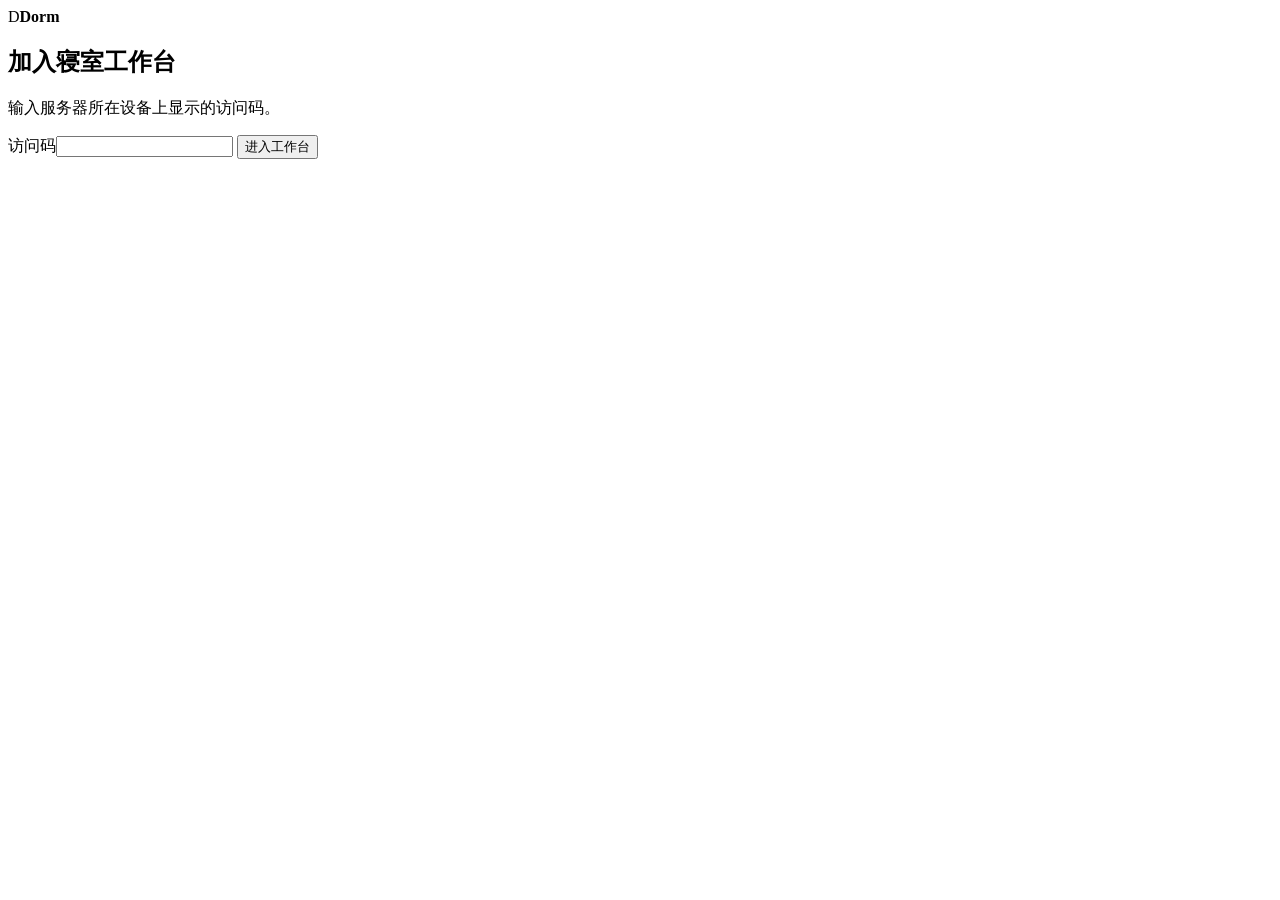
==== assets/lan/index.html @ 202bb417 "Add a password-gated local Dorm workspace" ====
<!doctype html>
<html lang="zh-CN">
<head>
  <meta charset="utf-8">
  <meta name="viewport" content="width=device-width,initial-scale=1">
  <meta name="color-scheme" content="light">
  <title>Dorm · 局域网工作台</title>
  <link rel="stylesheet" href="/dorm.css">
  <script defer src="/dorm.js"></script>
</head>
<body>
  <main id="connect" class="connect">
    <section class="login-panel">
      <div class="brand"><span class="logo" aria-hidden="true">D</span><strong>Dorm</strong></div>
      <h1>加入寝室工作台</h1>
      <p>输入服务器所在设备上显示的访问码。</p>
      <form id="pair">
        <label>访问码<input name="code" type="password" autocomplete="off" required minlength="12" maxlength="12"></label>
        <button class="primary" type="submit">进入工作台</button>
        <p id="pair-error" class="error" role="status"></p>
      </form>
    </section>
  </main>
  <div id="app" class="app" hidden>
    <aside class="sidebar">
      <div class="brand"><span class="logo" aria-hidden="true">D</span><strong>Dorm</strong></div>
      <nav aria-label="寝室模块">
        <button type="button" data-section="ledger"><span aria-hidden="true">▤</span>公共账本</button>
        <button type="button" data-section="chores"><span aria-hidden="true">▦</span>卫生排班</button>
        <button type="button" data-section="supplies"><span aria-hidden="true">◇</span>公共物资</button>
        <button type="button" data-section="matters"><span aria-hidden="true">☷</span>寝室事务</button>
      </nav>
      <div class="sidebar-footer">
        <span class="online">局域网连接</span>
        <button id="logout" type="button" class="ghost">退出工作台</button>
      </div>
    </aside>
    <main class="workspace">
      <div class="workspace-header">
        <div><h1 id="section-title"></h1><p id="section-description"></p></div>
        <button id="refresh" type="button" class="ghost">刷新</button>
      </div>
      <div id="content" aria-live="polite"></div>
    </main>
  </div>
  <dialog id="dialog" aria-labelledby="dialog-title">
    <div class="dialog-header"><h2 id="dialog-title"></h2><button id="dialog-close" type="button" class="ghost" aria-label="关闭">关闭</button></div>
    <div id="dialog-body"></div>
  </dialog>
  <div id="toast" role="status" hidden></div>
</body>
</html>
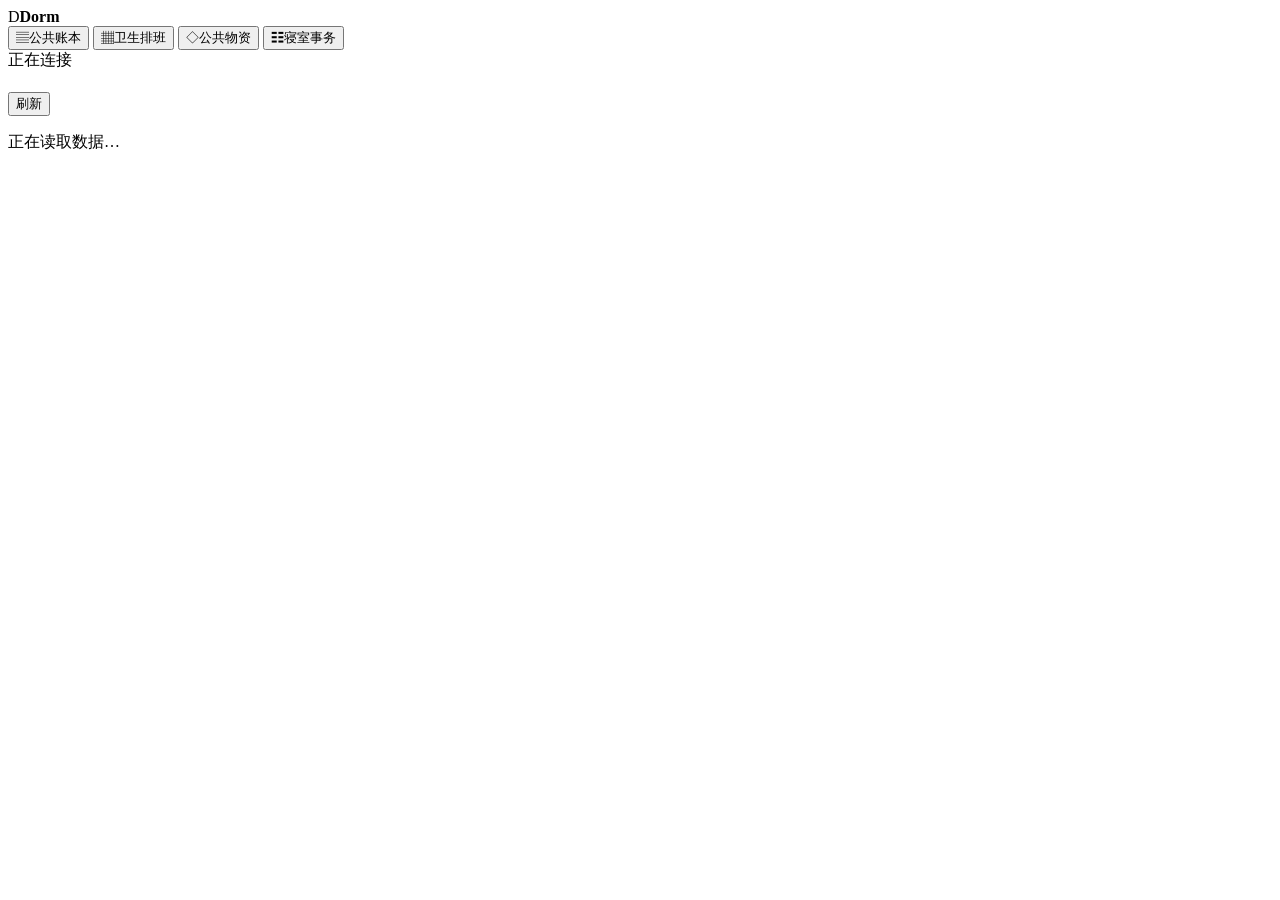
==== commit 89f8102c: "Share the open LAN workspace by QR code" ====
--- a/assets/lan/index.html
+++ b/assets/lan/index.html
@@ -9,19 +9,7 @@
   <script defer src="/dorm.js"></script>
 </head>
 <body>
-  <main id="connect" class="connect">
-    <section class="login-panel">
-      <div class="brand"><span class="logo" aria-hidden="true">D</span><strong>Dorm</strong></div>
-      <h1>加入寝室工作台</h1>
-      <p>输入服务器所在设备上显示的访问码。</p>
-      <form id="pair">
-        <label>访问码<input name="code" type="password" autocomplete="off" required minlength="12" maxlength="12"></label>
-        <button class="primary" type="submit">进入工作台</button>
-        <p id="pair-error" class="error" role="status"></p>
-      </form>
-    </section>
-  </main>
-  <div id="app" class="app" hidden>
+  <div class="app">
     <aside class="sidebar">
       <div class="brand"><span class="logo" aria-hidden="true">D</span><strong>Dorm</strong></div>
       <nav aria-label="寝室模块">
@@ -31,8 +19,7 @@
         <button type="button" data-section="matters"><span aria-hidden="true">☷</span>寝室事务</button>
       </nav>
       <div class="sidebar-footer">
-        <span class="online">局域网连接</span>
-        <button id="logout" type="button" class="ghost">退出工作台</button>
+        <span id="server-status">正在连接</span>
       </div>
     </aside>
     <main class="workspace">
@@ -40,7 +27,7 @@
         <div><h1 id="section-title"></h1><p id="section-description"></p></div>
         <button id="refresh" type="button" class="ghost">刷新</button>
       </div>
-      <div id="content" aria-live="polite"></div>
+      <div id="content" aria-live="polite"><p class="empty">正在读取数据…</p></div>
     </main>
   </div>
   <dialog id="dialog" aria-labelledby="dialog-title">
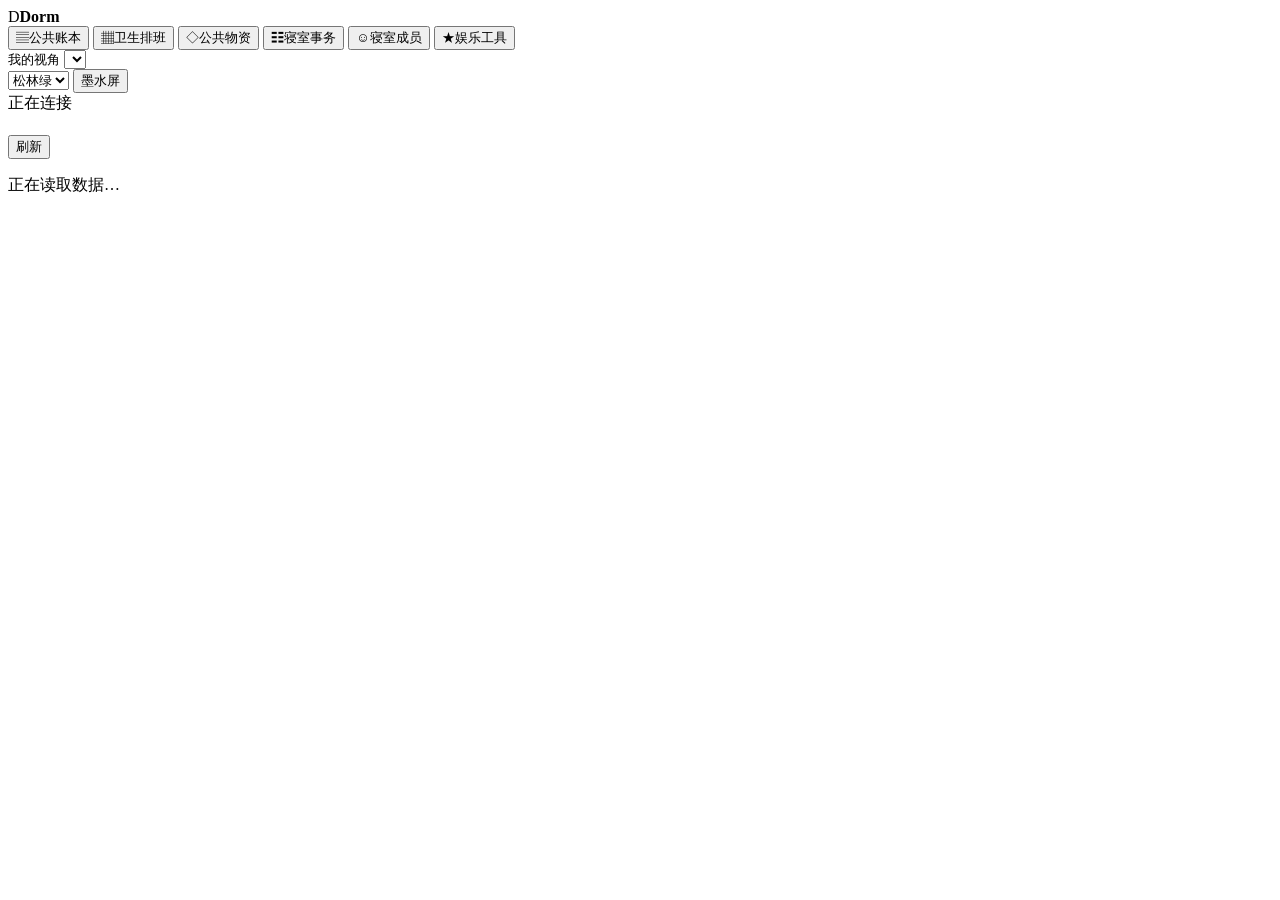
==== commit 68b33c58: "Improve Dorm collaboration tools and card tables" ====
--- a/assets/lan/index.html
+++ b/assets/lan/index.html
@@ -6,6 +6,7 @@
   <meta name="color-scheme" content="light">
   <title>Dorm · 局域网工作台</title>
   <link rel="stylesheet" href="/dorm.css">
+  <script defer src="/tools.js"></script>
   <script defer src="/dorm.js"></script>
 </head>
 <body>
@@ -17,8 +18,25 @@
         <button type="button" data-section="chores"><span aria-hidden="true">▦</span>卫生排班</button>
         <button type="button" data-section="supplies"><span aria-hidden="true">◇</span>公共物资</button>
         <button type="button" data-section="matters"><span aria-hidden="true">☷</span>寝室事务</button>
+        <button type="button" data-section="members"><span aria-hidden="true">☺</span>寝室成员</button>
+        <button type="button" data-section="tools"><span aria-hidden="true">★</span>娱乐工具</button>
       </nav>
       <div class="sidebar-footer">
+        <label class="viewer-box">
+          <small>我的视角</small>
+          <select id="viewer-select" aria-label="切换当前使用成员"></select>
+        </label>
+        <div class="theme-row">
+          <select id="palette-select" aria-label="切换网页调色板">
+            <option value="pine">松林绿</option>
+            <option value="ocean">海盐蓝</option>
+            <option value="amber">暖橘棕</option>
+            <option value="plum">暮色紫</option>
+            <option value="crimson">枫叶红</option>
+            <option value="slate">石墨灰</option>
+          </select>
+          <button id="eink-toggle" type="button" class="ghost" aria-pressed="false">墨水屏</button>
+        </div>
         <span id="server-status">正在连接</span>
       </div>
     </aside>
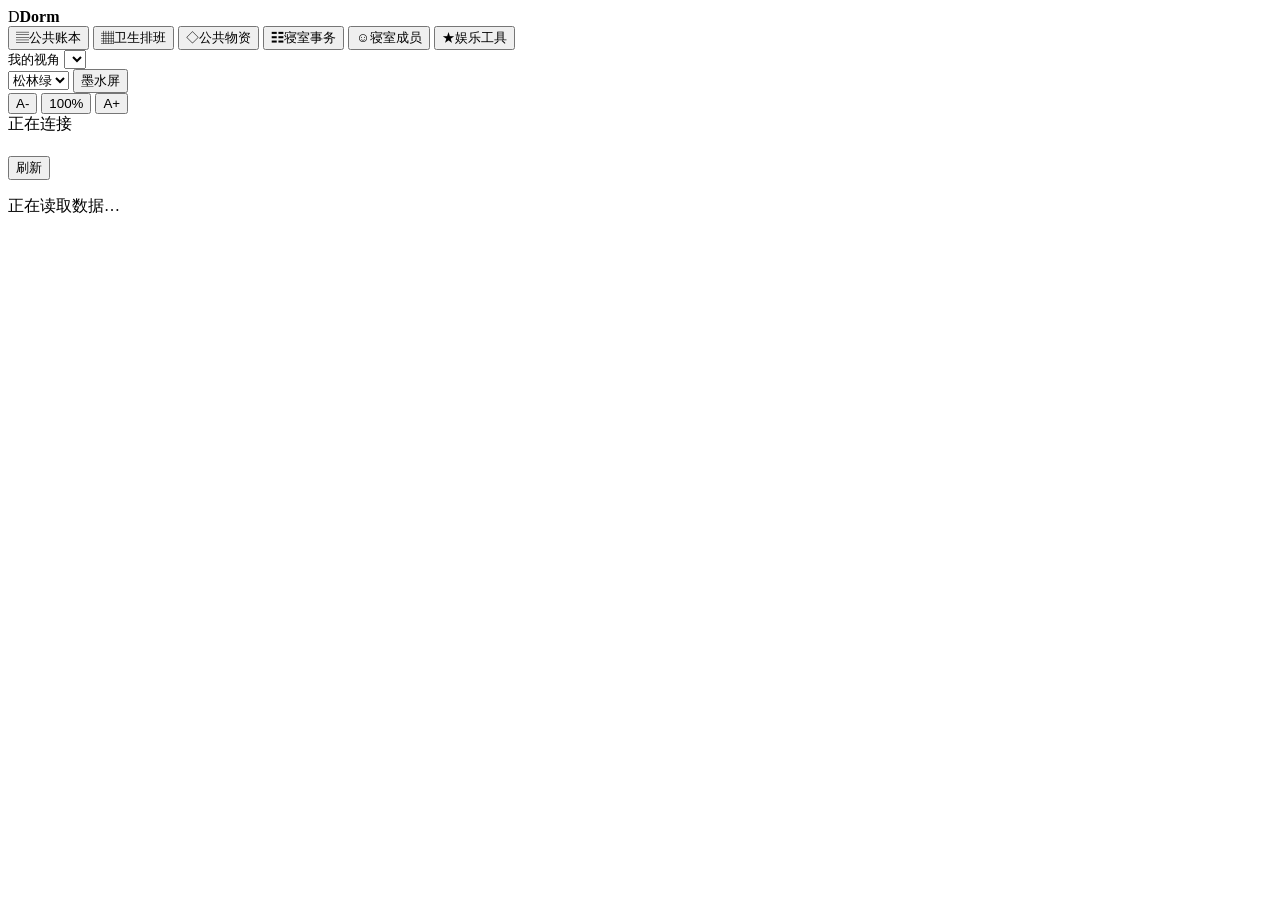
==== commit 918ad53e: "Improve AI awareness, web UX, mobile layout, and UI scaling" ====
--- a/assets/lan/index.html
+++ b/assets/lan/index.html
@@ -37,6 +37,11 @@
           </select>
           <button id="eink-toggle" type="button" class="ghost" aria-pressed="false">墨水屏</button>
         </div>
+        <div class="scale-row" role="group" aria-label="界面缩放">
+          <button id="scale-down" type="button" class="ghost small" title="缩小界面 (Ctrl -)">A-</button>
+          <button id="scale-reset" type="button" class="ghost small" title="重置为 100% (Ctrl 0)">100%</button>
+          <button id="scale-up" type="button" class="ghost small" title="放大界面 (Ctrl +)">A+</button>
+        </div>
         <span id="server-status">正在连接</span>
       </div>
     </aside>
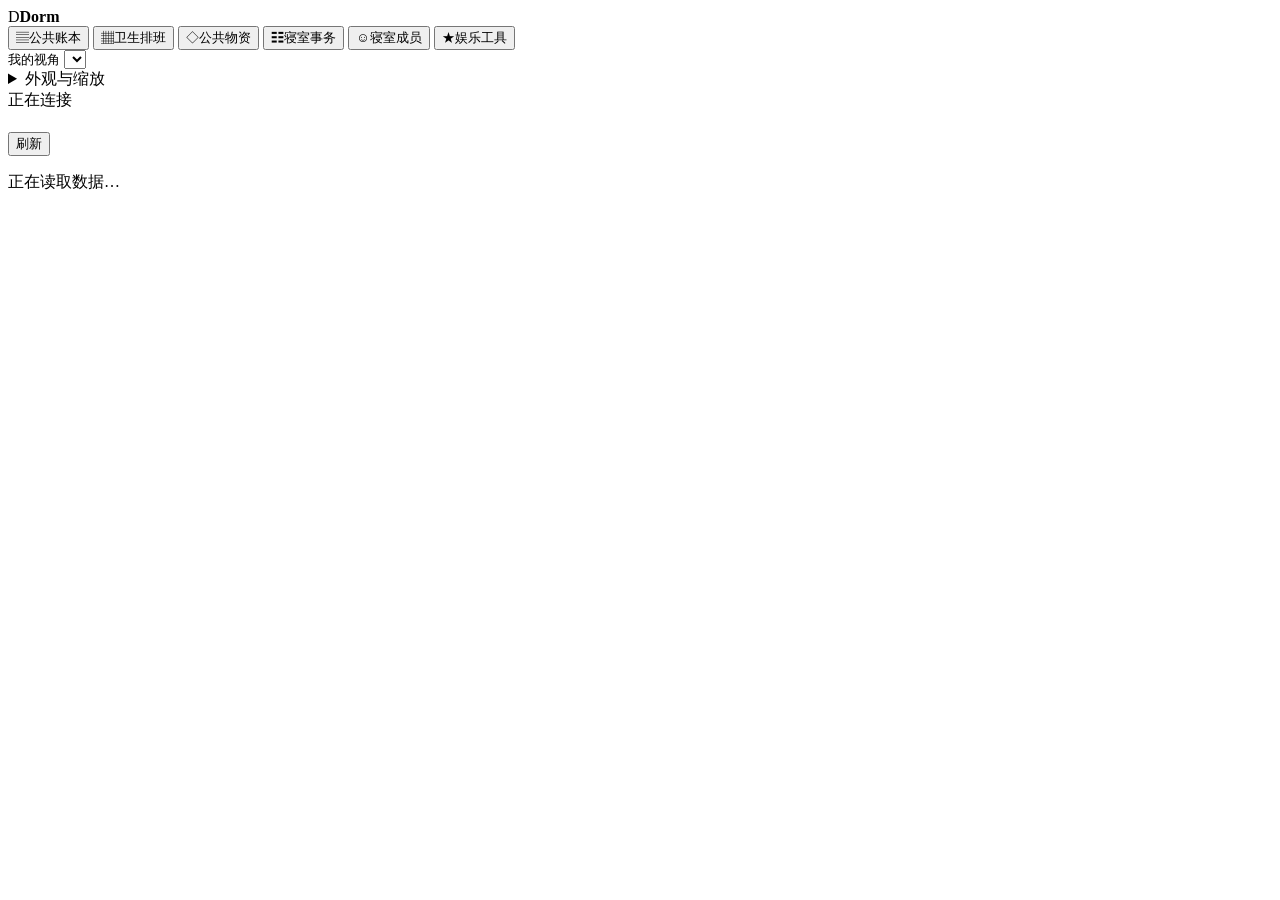
==== commit 6bc9e7ef: "Add Linux desktop support, UI hierarchy & LAN web UX improvements, and competition docs" ====
--- a/assets/lan/index.html
+++ b/assets/lan/index.html
@@ -26,22 +26,27 @@
           <small>我的视角</small>
           <select id="viewer-select" aria-label="切换当前使用成员"></select>
         </label>
-        <div class="theme-row">
-          <select id="palette-select" aria-label="切换网页调色板">
-            <option value="pine">松林绿</option>
-            <option value="ocean">海盐蓝</option>
-            <option value="amber">暖橘棕</option>
-            <option value="plum">暮色紫</option>
-            <option value="crimson">枫叶红</option>
-            <option value="slate">石墨灰</option>
-          </select>
-          <button id="eink-toggle" type="button" class="ghost" aria-pressed="false">墨水屏</button>
-        </div>
-        <div class="scale-row" role="group" aria-label="界面缩放">
-          <button id="scale-down" type="button" class="ghost small" title="缩小界面 (Ctrl -)">A-</button>
-          <button id="scale-reset" type="button" class="ghost small" title="重置为 100% (Ctrl 0)">100%</button>
-          <button id="scale-up" type="button" class="ghost small" title="放大界面 (Ctrl +)">A+</button>
-        </div>
+        <details class="prefs-fold">
+          <summary>外观与缩放</summary>
+          <div class="prefs-fold-body">
+            <div class="theme-row">
+              <select id="palette-select" aria-label="切换网页调色板">
+                <option value="pine">松林绿</option>
+                <option value="ocean">海盐蓝</option>
+                <option value="amber">暖橘棕</option>
+                <option value="plum">暮色紫</option>
+                <option value="crimson">枫叶红</option>
+                <option value="slate">石墨灰</option>
+              </select>
+              <button id="eink-toggle" type="button" class="ghost" aria-pressed="false">墨水屏</button>
+            </div>
+            <div class="scale-row" role="group" aria-label="界面缩放">
+              <button id="scale-down" type="button" class="ghost small" title="缩小界面 (Ctrl -)">A-</button>
+              <button id="scale-reset" type="button" class="ghost small" title="重置为 100% (Ctrl 0)">100%</button>
+              <button id="scale-up" type="button" class="ghost small" title="放大界面 (Ctrl +)">A+</button>
+            </div>
+          </div>
+        </details>
         <span id="server-status">正在连接</span>
       </div>
     </aside>
